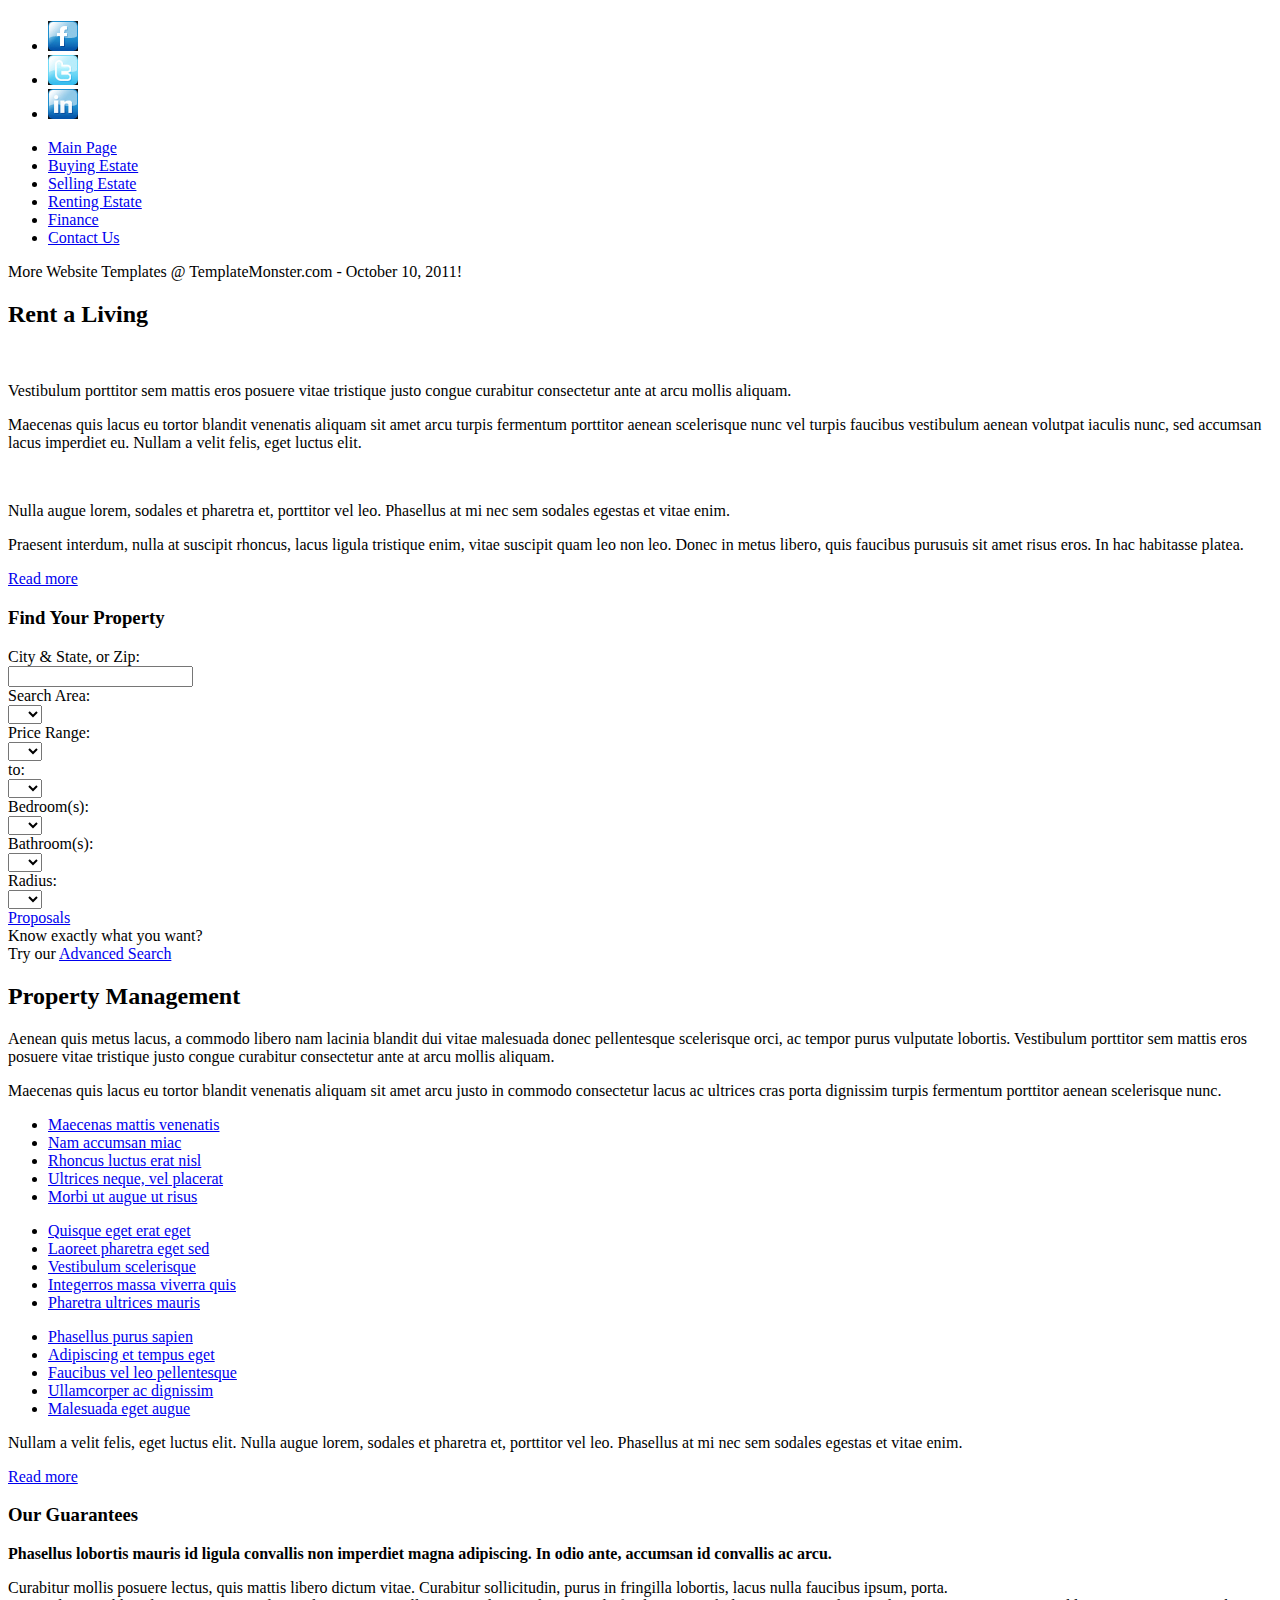
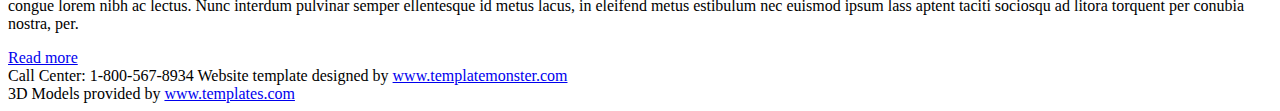
==== Arriendos.html @ a23b0fa2 "Inicio del proyecto" ====
<!DOCTYPE html>
<html lang="en">
	<head>
		<title>Renting Estate</title>
		<meta charset="utf-8">
		<link rel="stylesheet" href="css/reset.css" type="text/css" media="all">
		<link rel="stylesheet" href="css/layout.css" type="text/css" media="all">
		<link rel="stylesheet" href="css/style.css" type="text/css" media="all">
		<script type="text/javascript" src="js/jquery-1.6.js" ></script>
		<script type="text/javascript" src="js/cufon-yui.js"></script>
		<script type="text/javascript" src="js/cufon-replace.js"></script>
  		<script type="text/javascript" src="js/Didact_Gothic_400.font.js"></script>
		<script type="text/javascript" src="js/atooltip.jquery.js"></script>
		<script type="text/javascript" src="js/jquery.jqtransform.js" ></script>
		<script type="text/javascript" src="js/script.js"></script>
		<!--[if lt IE 9]>
			<script type="text/javascript" src="js/html5.js"></script>
			<style type="text/css">
				.bg{ behavior: url(js/PIE.htc); }
			</style>
		<![endif]-->
		<!--[if lt IE 7]>
			<div style=' clear: both; text-align:center; position: relative;'>
				<a href="http://www.microsoft.com/windows/internet-explorer/default.aspx?ocid=ie6_countdown_bannercode"><img src="http://www.theie6countdown.com/images/upgrade.jpg" border="0"  alt="" /></a>
			</div>
		<![endif]-->
	</head>

	<body id="page4">
		<div class="body1">
			<div class="main">
<!-- header -->
				<header>
					<h1><a href="index.html" id="logo"></a></h1>
					<div class="wrapper">
						<ul id="icons">
							<li><a href="#" class="normaltip" title="Facebook"><img src="images/icon1.jpg" alt=""></a></li>
							<li><a href="#" class="normaltip" title="Twitter"><img src="images/icon2.jpg" alt=""></a></li>
							<li><a href="#" class="normaltip" title="Linkedin"><img src="images/icon3.jpg" alt=""></a></li>
						</ul>
					</div>
					<nav>
						<ul id="menu">
							<li><a href="index.html">Main Page</a></li>
							<li><a href="Buying.html">Buying Estate</a></li>
							<li><a href="Selling.html">Selling Estate</a></li>
							<li id="menu_active"><a href="Renting.html">Renting Estate</a></li>
							<li><a href="Finance.html">Finance</a></li>
							<li class="end"><a href="Contacts.html">Contact Us</a></li>
						</ul>
					</nav>
					<div class="ic">More Website Templates @ TemplateMonster.com - October 10, 2011!</div>
				</header>
<!-- / header -->
			</div>
		</div>
<!-- content -->
		<div class="body2">
			<div class="main">
				<section id="content">
					<div class="wrapper">
						<article class="col1">
							<div class="pad2">
								<h2 class="pad_bot1 pad_top1">Rent a Living</h2>
								<div class="wrapper">
									<figure class="left marg_right1"><img src="images/page4_img1.jpg" alt=""></figure>
									<p class="pad_bot1 color2">Vestibulum porttitor sem mattis eros posuere vitae tristique justo congue curabitur consectetur ante at arcu mollis aliquam.</p>
									<p>Maecenas quis lacus eu tortor blandit venenatis aliquam sit amet arcu turpis fermentum porttitor aenean scelerisque nunc vel turpis faucibus vestibulum aenean volutpat iaculis nunc, sed accumsan lacus imperdiet eu. Nullam a velit felis, eget luctus elit.</p>
								</div>
								<div class="wrapper">
									<figure class="left marg_right1 pad_top1"><img src="images/page4_img2.jpg" alt=""></figure>
									<p class="pad_bot1 color2">Nulla augue lorem, sodales et pharetra et, porttitor vel leo. Phasellus at mi nec sem sodales egestas et vitae enim.</p>
									<p>Praesent interdum, nulla at suscipit rhoncus, lacus ligula tristique enim, vitae suscipit quam leo non leo. Donec in metus libero, quis faucibus purusuis sit amet risus eros. In hac habitasse platea.</p>
									<a href="#" class="button">Read more</a>
								</div>
							</div>
						</article>
						<article class="col2">
							<form id="form_1" method="post">
								<div class="pad1">
									<h3>Find Your Property</h3>
									<div class="row">
										City &amp; State, or Zip:<br>
										<input type="text" class="input">
									</div>
									<div class="row_select">
										Search Area:<br>
										<select><option>&nbsp;</option><option>...</option><option>...</option></select>
									</div>
									<div class="row_select">
										<div class="cols">
											Price Range:<br>
											<select><option>&nbsp;</option><option>...</option><option>...</option></select>
										</div>
										<div class="cols pad_left1">
											to:<br>
											<select><option>&nbsp;</option><option>...</option><option>...</option></select>
										</div>
									</div>
									<div class="row_select">
										<div class="cols">
											Bedroom(s):<br>
											<select><option>&nbsp;</option><option>...</option><option>...</option></select>
										</div>
										<div class="cols pad_left1">
											Bathroom(s):<br>
											<select><option>&nbsp;</option><option>...</option><option>...</option></select>
										</div>
									</div>
									<div class="row_select pad_bot1">
										<div class="cols">
											Radius:<br>
											<select><option>&nbsp;</option><option>...</option><option>...</option></select>
										</div>
										<div class="cols pad_left1">
											<a href="#" class="button" onClick="document.getElementById('form_1').submit()">Proposals</a>
										</div>
									</div>
									Know exactly what you want? <br>
									Try our <a href="#">Advanced Search</a>
								</div>
							</form>
						</article>
					</div>
					<div class="wrapper">
						<article class="col1">
							<div class="pad2">
								<h2 class="pad_bot1">Property Management</h2>
								<p class="color2 pad_bot1">Aenean quis metus lacus, a commodo libero nam lacinia blandit dui vitae malesuada donec pellentesque scelerisque orci, ac tempor purus vulputate lobortis. Vestibulum porttitor sem mattis eros posuere vitae tristique justo congue curabitur consectetur ante at arcu mollis aliquam.</p>
								<p class="pad_bot2">Maecenas quis lacus eu tortor blandit venenatis aliquam sit amet arcu justo in commodo consectetur lacus ac ultrices cras porta dignissim turpis fermentum porttitor aenean scelerisque nunc.</p>
							</div>
							<div class="pad_left1">
								<div class="wrapper pad_bot2">
									<article class="cols">
										<ul class="list2">
											<li><a href="#">Maecenas mattis venenatis</a></li>
											<li><a href="#">Nam accumsan miac</a></li>
											<li><a href="#">Rhoncus luctus erat nisl</a></li>
											<li><a href="#">Ultrices neque, vel placerat</a></li>
											<li><a href="#">Morbi ut augue ut risus</a></li>
										</ul>
									</article>
									<article class="cols pad_left1">
										<ul class="list2">
											<li><a href="#">Quisque eget erat eget</a></li>
											<li><a href="#">Laoreet pharetra eget sed</a></li>
											<li><a href="#">Vestibulum scelerisque</a></li>
											<li><a href="#">Integerros massa viverra quis</a></li>
											<li><a href="#">Pharetra ultrices mauris </a></li>
										</ul>
									</article>
									<article class="cols pad_left1">
										<ul class="list2">
											<li><a href="#">Phasellus purus sapien</a></li>
											<li><a href="#">Adipiscing et tempus eget</a></li>
											<li><a href="#">Faucibus vel leo pellentesque</a></li>
											<li><a href="#">Ullamcorper ac dignissim</a></li>
											<li><a href="#">Malesuada eget augue</a></li>
										</ul>
									</article>
								</div>
							</div>
							<div class="pad2">
								<p>Nullam a velit felis, eget luctus elit. Nulla augue lorem, sodales et pharetra et, porttitor vel leo. Phasellus at mi nec sem sodales egestas et vitae enim.</p>
								<a href="#" class="button">Read more</a>
							</div>
						</article>
						<article class="col2">
							<div class="pad1">
								<h3>Our Guarantees</h3>
								<p><strong>Phasellus lobortis mauris id ligula convallis non imperdiet magna adipiscing. In odio ante, accumsan id convallis ac arcu. </strong></p>
								<p>Curabitur mollis posuere lectus, quis mattis libero dictum vitae. Curabitur sollicitudin, purus in fringilla lobortis, lacus nulla faucibus ipsum, porta.<br>
										congue lorem nibh ac lectus. Nunc interdum pulvinar semper ellentesque id metus lacus, in eleifend metus estibulum nec euismod ipsum lass aptent taciti sociosqu ad litora torquent per conubia nostra, per.</p>
								<a href="#" class="button">Read more</a>
							</div>
						</article>
					</div>
				</section>
			</div>
		</div>
<!-- / content -->
		<div class="body4">
			<div class="main">
				<!--footer -->
				<footer>
					<span class="call">Call Center: <span>1-800-567-8934</span></span>
					Website template designed by <a href="http://www.templatemonster.com/" target="_blank" rel="nofollow">www.templatemonster.com</a><br>
					3D Models provided by <a href="http://www.templates.com/product/3d-models/" target="_blank" rel="nofollow">www.templates.com</a>
					<!-- {%FOOTER_LINK} -->
				</footer>
				<!--footer end-->
			</div>
		</div>
		<script type="text/javascript"> Cufon.now(); </script>
	</body>
</html>
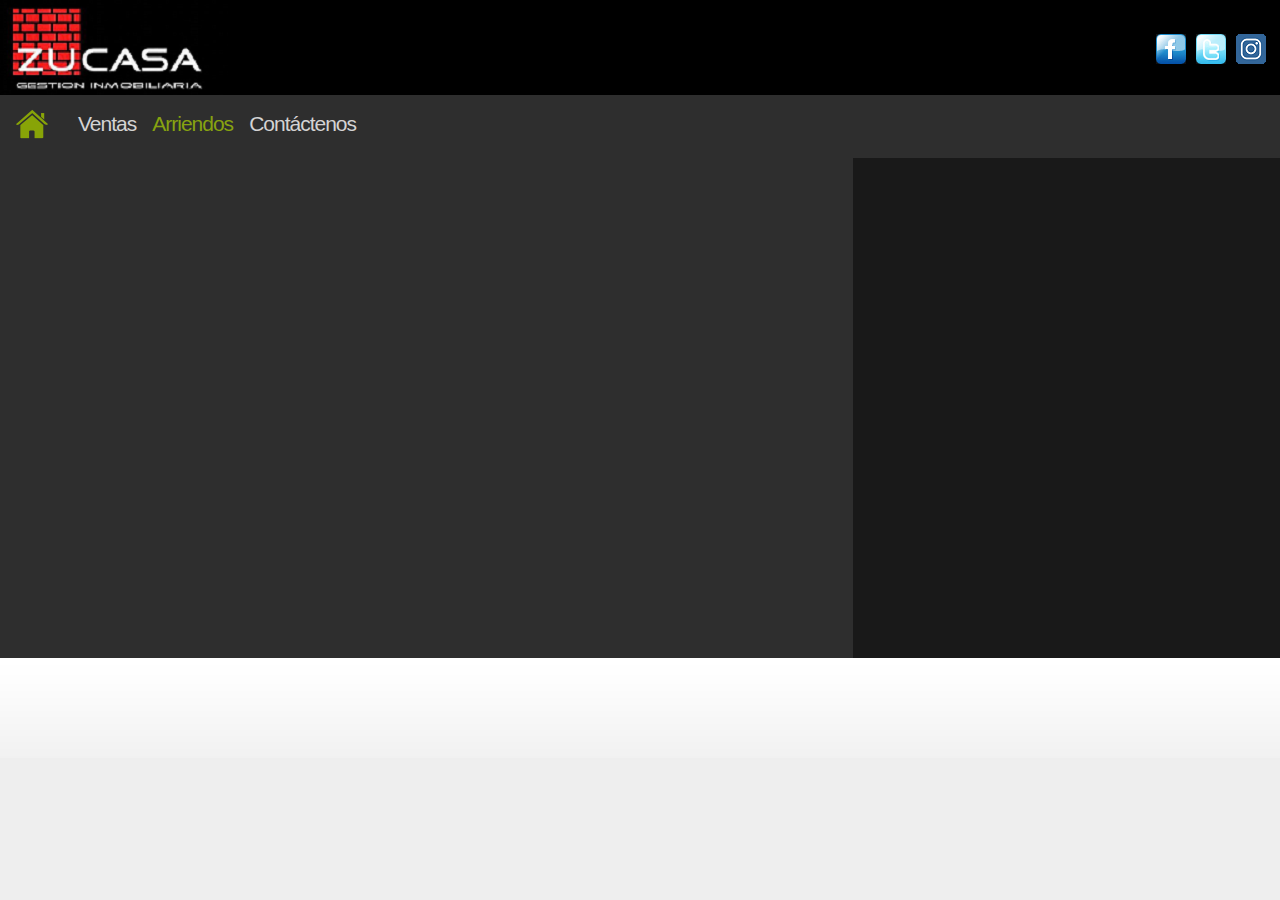
==== commit b5ba09eb: "Ventas y Arriendo - administracion" ====
--- a/Arriendos.html
+++ b/Arriendos.html
@@ -1,196 +1,150 @@
 <!DOCTYPE html>
 <html lang="en">
-	<head>
-		<title>Renting Estate</title>
-		<meta charset="utf-8">
-		<link rel="stylesheet" href="css/reset.css" type="text/css" media="all">
-		<link rel="stylesheet" href="css/layout.css" type="text/css" media="all">
-		<link rel="stylesheet" href="css/style.css" type="text/css" media="all">
-		<script type="text/javascript" src="js/jquery-1.6.js" ></script>
-		<script type="text/javascript" src="js/cufon-yui.js"></script>
-		<script type="text/javascript" src="js/cufon-replace.js"></script>
-  		<script type="text/javascript" src="js/Didact_Gothic_400.font.js"></script>
-		<script type="text/javascript" src="js/atooltip.jquery.js"></script>
-		<script type="text/javascript" src="js/jquery.jqtransform.js" ></script>
-		<script type="text/javascript" src="js/script.js"></script>
-		<!--[if lt IE 9]>
-			<script type="text/javascript" src="js/html5.js"></script>
-			<style type="text/css">
-				.bg{ behavior: url(js/PIE.htc); }
-			</style>
-		<![endif]-->
-		<!--[if lt IE 7]>
-			<div style=' clear: both; text-align:center; position: relative;'>
-				<a href="http://www.microsoft.com/windows/internet-explorer/default.aspx?ocid=ie6_countdown_bannercode"><img src="http://www.theie6countdown.com/images/upgrade.jpg" border="0"  alt="" /></a>
-			</div>
-		<![endif]-->
-	</head>
+<head>
+		<meta charset="UTF-8">
+	    <link rel="icon" href="images/favicon.png"/>
+		<title>ZUCASA - Gestión Inmobiliaria</title>
+		<meta name="viewport" content="width=device-width, user-scalable=no, initial_scale=1.0, minimun-scale=1.0">
+	    <link href="config/librerias/css/responsive.bootstrap.min.css" rel="stylesheet">
+		<link rel="stylesheet" href="config/librerias/css/jquery.fancybox.min.css" />
+		<link rel="stylesheet" href="css/bootstrap.min.css">
+		<link rel="stylesheet" href="css/estilos.css">
 
-	<body id="page4">
-		<div class="body1">
-			<div class="main">
-<!-- header -->
-				<header>
-					<h1><a href="index.html" id="logo"></a></h1>
-					<div class="wrapper">
+</head>
+<body>
+	<div class="container-fliud">
+		<div class="main">
+			<header class="top-nav-bar">
+				<div class="row">
+					<h1 class=col-xs-3><a href="index.html" id="logo"></a></h1>
+					<div class="wrapper col-xs-9">
 						<ul id="icons">
-							<li><a href="#" class="normaltip" title="Facebook"><img src="images/icon1.jpg" alt=""></a></li>
-							<li><a href="#" class="normaltip" title="Twitter"><img src="images/icon2.jpg" alt=""></a></li>
-							<li><a href="#" class="normaltip" title="Linkedin"><img src="images/icon3.jpg" alt=""></a></li>
+							<li><a href="https://www.facebook.com/zucasa.cl/" title="Facebook"><img src="images/icon1.jpg"></a></li>
+							<li><a href="#" title="Twitter"><img src="images/icon2.jpg"></a></li>
+							<li><a href="https://www.instagram.com/zucasa.cl/" title="Instagram"><img src="images/icon4.png"></a></li>
 						</ul>
 					</div>
-					<nav>
-						<ul id="menu">
-							<li><a href="index.html">Main Page</a></li>
-							<li><a href="Buying.html">Buying Estate</a></li>
-							<li><a href="Selling.html">Selling Estate</a></li>
-							<li id="menu_active"><a href="Renting.html">Renting Estate</a></li>
-							<li><a href="Finance.html">Finance</a></li>
-							<li class="end"><a href="Contacts.html">Contact Us</a></li>
-						</ul>
-					</nav>
-					<div class="ic">More Website Templates @ TemplateMonster.com - October 10, 2011!</div>
-				</header>
-<!-- / header -->
-			</div>
+				</div>
+			</header>
 		</div>
-<!-- content -->
+	    <nav class="navbar navbar-expand-md navbar-dark bg-dark">
+	        	<a class="navbar-brand" href="index.html"></a>
+	        	<button class="navbar-toggler" type="button" data-toggle="collapse" data-target="#navbarCollapse" aria-controls="navbarCollapse" aria-expanded="false" aria-label="Toggle navigation">
+	          		<span class="navbar-toggler-icon"></span>
+	        	</button>
+	        	<div class="collapse navbar-collapse" id="navbarCollapse">
+	          		<ul id="menu" class="navbar-nav mr-auto">
+		            	<li>
+		              		<a class="nav-link" href="ventas.html">Ventas <span class="sr-only">(current)</span></a>
+		            	</li>
+		            	<li class="menu_active">
+		              		<a class="nav-link" href="arriendos.html">Arriendos</a>
+		            	</li>
+		            	<li>
+		              		<a class="nav-link" href="contacto.html">Contáctenos</a>
+		            	</li>
+	          		</ul>
+	        	</div>
+	    </nav>		
+
 		<div class="body2">
-			<div class="main">
-				<section id="content">
-					<div class="wrapper">
-						<article class="col1">
-							<div class="pad2">
-								<h2 class="pad_bot1 pad_top1">Rent a Living</h2>
-								<div class="wrapper">
-									<figure class="left marg_right1"><img src="images/page4_img1.jpg" alt=""></figure>
-									<p class="pad_bot1 color2">Vestibulum porttitor sem mattis eros posuere vitae tristique justo congue curabitur consectetur ante at arcu mollis aliquam.</p>
-									<p>Maecenas quis lacus eu tortor blandit venenatis aliquam sit amet arcu turpis fermentum porttitor aenean scelerisque nunc vel turpis faucibus vestibulum aenean volutpat iaculis nunc, sed accumsan lacus imperdiet eu. Nullam a velit felis, eget luctus elit.</p>
+			<section class="main row" >
+				<article id="contenido" class="col-xs-12 col-sm-8 col-md-7 col-lg-8">
+
+		            <section id="gallery-block" class="section-padding">
+		                <div class="container">
+		                    <div id="propiedades"></div>		
+		                </div>
+		            </section>		
+		            <div id="dlg_descripcion_productos" class="modal fade" role="dialog">
+		                <div class="modal-dialog " id="modal_tamaño">
+		                    <div class="modal-content">
+		                        <div class="modal-header">
+									<button type="button" class="close" data-dismiss="modal">&times;</button>
+<!-- 						        	<button type="button" class="btn btn-default" data-dismiss="modal">Close</button> -->
+		                        </div>
+		                        <div class="modal-body" >
+		                            <div id="divContenedorPropiedades" class="row" ></div>
+		                            <div id="divImagenesPropiedades" class="row" ></div>
+		                        </div>
+		                        <div class="modal-footer">
+		                            <button type="button" class="btn btn-default" data-dismiss="modal" style="color: black;">Close</button>
+		                        </div>
+		                    </div>
+		                </div>
+		            </div>
+				</article>
+				<aside class="col-xs-12 col-sm-4 col-md-5 col-lg-4">
+					<form id="form_busqueda" method="post">
+<!-- 						<div class="pad1">
+							<h3>Buscar Propiedades</h3>
+								<label class="wrapper" for="region">Región:</label>
+								<select class="form-control" name="" id="region">
+								</select>
+								<div class="input-group">
+									<div class="cols">
+										<label class="wrapper" for="comuna">Provincia:</label>
+										<select class="form-control" name="" id="provincia">
+										</select>
+									</div>
+									<div class="cols pad_left1">
+										<label class="wrapper" for="comuna">Comuna:</label>
+										<select class="form-control" name="" id="comuna">
+										</select>
+									</div>
 								</div>
-								<div class="wrapper">
-									<figure class="left marg_right1 pad_top1"><img src="images/page4_img2.jpg" alt=""></figure>
-									<p class="pad_bot1 color2">Nulla augue lorem, sodales et pharetra et, porttitor vel leo. Phasellus at mi nec sem sodales egestas et vitae enim.</p>
-									<p>Praesent interdum, nulla at suscipit rhoncus, lacus ligula tristique enim, vitae suscipit quam leo non leo. Donec in metus libero, quis faucibus purusuis sit amet risus eros. In hac habitasse platea.</p>
-									<a href="#" class="button">Read more</a>
+								<label for="sector">Sector:</label>
+								<input class="form-control" type="text" id="sector">
+								<div class="input-group">
+									<div class="cols">
+										<label for="precio_desde">Rango Precios::</label>
+										<input class="form-control" type="text" id="precio_desde">
+									</div>
+									<div class="cols pad_left1">
+										<label for="precio_hasta">Hasta:</label>
+										<input class="form-control" type="text" id="precio_hasta">
+									</div>
 								</div>
-							</div>
-						</article>
-						<article class="col2">
-							<form id="form_1" method="post">
-								<div class="pad1">
-									<h3>Find Your Property</h3>
-									<div class="row">
-										City &amp; State, or Zip:<br>
-										<input type="text" class="input">
+								<div class="input-group">
+									<div class="cols">
+										<label for="dormitorio">Dormitorio(s):</label>
+										<select class="form-control" name="" id="dormitorio">
+											<option value="">&nbsp;</option>
+											<option value="">1</option>
+											<option value="">2</option>
+											<option value="">3</option>
+											<option value="">4</option>
+											<option value="">5</option>
+											<option value="">Más de 5</option>
+										</select>
 									</div>
-									<div class="row_select">
-										Search Area:<br>
-										<select><option>&nbsp;</option><option>...</option><option>...</option></select>
+									<div class="cols pad_left1">
+										<label for="banio">Baño(s):</label>
+										<select class="form-control" name="" id="banio">
+											<option value="">&nbsp;</option>
+											<option value="">1</option>
+											<option value="">2</option>
+											<option value="">3</option>
+											<option value="">Más de 3</option>
+										</select>
 									</div>
-									<div class="row_select">
-										<div class="cols">
-											Price Range:<br>
-											<select><option>&nbsp;</option><option>...</option><option>...</option></select>
-										</div>
-										<div class="cols pad_left1">
-											to:<br>
-											<select><option>&nbsp;</option><option>...</option><option>...</option></select>
-										</div>
-									</div>
-									<div class="row_select">
-										<div class="cols">
-											Bedroom(s):<br>
-											<select><option>&nbsp;</option><option>...</option><option>...</option></select>
-										</div>
-										<div class="cols pad_left1">
-											Bathroom(s):<br>
-											<select><option>&nbsp;</option><option>...</option><option>...</option></select>
-										</div>
-									</div>
-									<div class="row_select pad_bot1">
-										<div class="cols">
-											Radius:<br>
-											<select><option>&nbsp;</option><option>...</option><option>...</option></select>
-										</div>
-										<div class="cols pad_left1">
-											<a href="#" class="button" onClick="document.getElementById('form_1').submit()">Proposals</a>
-										</div>
-									</div>
-									Know exactly what you want? <br>
-									Try our <a href="#">Advanced Search</a>
 								</div>
-							</form>
-						</article>
-					</div>
-					<div class="wrapper">
-						<article class="col1">
-							<div class="pad2">
-								<h2 class="pad_bot1">Property Management</h2>
-								<p class="color2 pad_bot1">Aenean quis metus lacus, a commodo libero nam lacinia blandit dui vitae malesuada donec pellentesque scelerisque orci, ac tempor purus vulputate lobortis. Vestibulum porttitor sem mattis eros posuere vitae tristique justo congue curabitur consectetur ante at arcu mollis aliquam.</p>
-								<p class="pad_bot2">Maecenas quis lacus eu tortor blandit venenatis aliquam sit amet arcu justo in commodo consectetur lacus ac ultrices cras porta dignissim turpis fermentum porttitor aenean scelerisque nunc.</p>
-							</div>
-							<div class="pad_left1">
-								<div class="wrapper pad_bot2">
-									<article class="cols">
-										<ul class="list2">
-											<li><a href="#">Maecenas mattis venenatis</a></li>
-											<li><a href="#">Nam accumsan miac</a></li>
-											<li><a href="#">Rhoncus luctus erat nisl</a></li>
-											<li><a href="#">Ultrices neque, vel placerat</a></li>
-											<li><a href="#">Morbi ut augue ut risus</a></li>
-										</ul>
-									</article>
-									<article class="cols pad_left1">
-										<ul class="list2">
-											<li><a href="#">Quisque eget erat eget</a></li>
-											<li><a href="#">Laoreet pharetra eget sed</a></li>
-											<li><a href="#">Vestibulum scelerisque</a></li>
-											<li><a href="#">Integerros massa viverra quis</a></li>
-											<li><a href="#">Pharetra ultrices mauris </a></li>
-										</ul>
-									</article>
-									<article class="cols pad_left1">
-										<ul class="list2">
-											<li><a href="#">Phasellus purus sapien</a></li>
-											<li><a href="#">Adipiscing et tempus eget</a></li>
-											<li><a href="#">Faucibus vel leo pellentesque</a></li>
-											<li><a href="#">Ullamcorper ac dignissim</a></li>
-											<li><a href="#">Malesuada eget augue</a></li>
-										</ul>
-									</article>
-								</div>
-							</div>
-							<div class="pad2">
-								<p>Nullam a velit felis, eget luctus elit. Nulla augue lorem, sodales et pharetra et, porttitor vel leo. Phasellus at mi nec sem sodales egestas et vitae enim.</p>
-								<a href="#" class="button">Read more</a>
-							</div>
-						</article>
-						<article class="col2">
-							<div class="pad1">
-								<h3>Our Guarantees</h3>
-								<p><strong>Phasellus lobortis mauris id ligula convallis non imperdiet magna adipiscing. In odio ante, accumsan id convallis ac arcu. </strong></p>
-								<p>Curabitur mollis posuere lectus, quis mattis libero dictum vitae. Curabitur sollicitudin, purus in fringilla lobortis, lacus nulla faucibus ipsum, porta.<br>
-										congue lorem nibh ac lectus. Nunc interdum pulvinar semper ellentesque id metus lacus, in eleifend metus estibulum nec euismod ipsum lass aptent taciti sociosqu ad litora torquent per conubia nostra, per.</p>
-								<a href="#" class="button">Read more</a>
-							</div>
-						</article>
-					</div>
-				</section>
-			</div>
+						 		<a href="#" class="button" id="btn_buscar" onClick="document.getElementById('form_busqueda').submit()">Buscar</a>
+						</div> -->
+					</form>
+				</aside>
+			</section>
 		</div>
-<!-- / content -->
-		<div class="body4">
-			<div class="main">
-				<!--footer -->
-				<footer>
-					<span class="call">Call Center: <span>1-800-567-8934</span></span>
-					Website template designed by <a href="http://www.templatemonster.com/" target="_blank" rel="nofollow">www.templatemonster.com</a><br>
-					3D Models provided by <a href="http://www.templates.com/product/3d-models/" target="_blank" rel="nofollow">www.templates.com</a>
-					<!-- {%FOOTER_LINK} -->
-				</footer>
-				<!--footer end-->
-			</div>
+		<div>
+			<footer id="datos_contacto" class="body4">
+			</footer>
 		</div>
-		<script type="text/javascript"> Cufon.now(); </script>
-	</body>
-</html>+        <script src="js/jquery.min.js" type="text/javascript"></script>
+        <script src="js/bootstrap.min.js" type="text/javascript"></script>
+    	<script src="config/librerias/js/jquery-validation/dist/jquery.validate.js" type="text/javascript"></script>
+		<script src="config/librerias/js/jquery.fancybox.min.js"></script>
+        <script src="js/arriendos.js" type="text/javascript"></script>
+        <script src="js/busqueda.js" type="text/javascript"></script>
+	</div>
+</body>
+</html>	--- a/css/estilos.css
+++ b/css/estilos.css
@@ -0,0 +1,371 @@
+@import '../fonts/font-awesome-4.7.0/css/font-awesome.min.css';
+
+body {background:#eee;border:0;font:12px Arial, Helvetica, sans-serif;line-height:20px}
+.container { background: #2e2e2e;}
+.main { margin:0 auto;width:100%}
+/*.body1 {background:url(../images/bg_top.gif) top repeat-x}*/
+.body2 {background:#2e2e2e}
+.body3 {background:#191919}
+.body4 {background:url(../images/bg_footer.gif) top repeat-x}
+aside {background: #191919;color:#fff;}
+
+/* main layout */
+/*a {color: #007bff;text-decoration: none;background-color: transparent;-webkit-text-decoration-skip: objects;}
+a:hover {text-decoration:none}*/
+h1 {margin-left:-7px;position:absolute;z-index:2;background:url(../images/logo_img.png) 0 0 no-repeat;height:95px;padding-left:191px;padding-top:28px}
+h2 {font-size:37px;color:#fff; line-height:1.2em;padding:28px 0 27px 0;letter-spacing:-1px}
+h2.pad_bot1 {padding-bottom:17px}
+h2.pad_top1 {padding-top:18px}
+h3 {font-size:24px;color:#87a310;line-height:1.2em;padding:19px 0 19px 0}
+h3.pad_top1 {padding-top:22px}
+h4 { font-size:27px;color:#fff;line-height:1.2em;padding:10px 0 23px 70px;letter-spacing:-1px}
+h4.img1 {background:url(../images/page1_img1.jpg) 0 0 no-repeat}
+h4.img2 {background:url(../images/page1_img2.jpg) 0 0 no-repeat}
+h4.img3 {background:url(../images/page1_img3.jpg) 0 0 no-repeat}
+p {padding-bottom:20px}
+
+/* header */
+header {position:relative;height:95px; background-color: black}
+.wrapper {width:100%;overflow:hidden}
+#logo {display:block;background:url(../images/logo.gif) 0 0 no-repeat;width:213px;height:38px;text-indent:-9999px}
+#icons {float:right;padding:34px 29px 0 0}
+#icons li {float:left;padding-left:10px}
+
+#menu .end {background:none;padding-right:0}
+#menu li a {display:inline-block;overflow:hidden;font-size:21px;color:#d4d3d3;line-height:1.2em;text-decoration:none;letter-spacing:-1px}
+#menu li a:hover, #menu .menu_active a {color:#87a310}
+li {list-style: none;}
+
+/*Menu*/
+.bg-dark {background-color: #2e2e2e !important;}
+.navbar-expand-md {
+    -webkit-box-orient: horizontal;
+    -webkit-box-direction: normal;
+    -ms-flex-flow: row nowrap;
+    flex-flow: row nowrap;
+    -webkit-box-pack: start;
+    -ms-flex-pack: start;
+    justify-content: flex-start;
+}
+.navbar {
+    position: relative;
+    display: -webkit-box;
+    display: -ms-flexbox;
+    display: flex;
+    -ms-flex-wrap: wrap;
+    flex-wrap: wrap;
+    -webkit-box-align: center;
+    -ms-flex-align: center;
+    align-items: center;
+    -webkit-box-pack: justify;
+    -ms-flex-pack: justify;
+    justify-content: space-between;
+    padding: .5rem 1rem;
+}
+.navbar-dark .navbar-brand {
+    color: #fff;
+}
+.navbar-brand {
+    display: inline-block;
+    padding-top: .3125rem;
+    padding-bottom: .3125rem;
+    margin-right: 1rem;
+    font-size: 1.25rem;
+    line-height: inherit;
+    white-space: nowrap;
+    display:block;
+    background:url(../images/icon-home.png) 0 0 no-repeat;
+    width:38px;
+    height:38px;
+    text-indent:-9999px;
+}
+.navbar-nav .nav-link:hover {color: rgba(255,255,255,.75);}
+
+
+/*Carousel Propiedades*/
+/*.carousel-img {width:1025px;height:500px; }*/
+.carousel-img {width:100%;height:70%; }
+.carousel-indicators .active {background-color: #87a310;}
+.carousel-caption {
+  position: absolute;
+  height: 100px;
+  right: 0%;
+  bottom: 0px;
+  left: 0%;
+  z-index: 10;
+  padding-top: 0px;
+  padding-bottom: 0px;
+  color: #fff;
+  text-align: center;
+  background-color:#2e2e2e;
+  opacity:.8;
+}
+.carousel-indicators {
+  position: absolute;
+  right: 0;
+  bottom: 1px;
+  left: 0;
+  z-index: 15;
+  display: -webkit-box;
+  display: -ms-flexbox;
+  display: flex;
+  -webkit-box-pack: center;
+  -ms-flex-pack: center;
+  justify-content: right;
+  padding-left: 0;
+  margin-right: 3%;
+  margin-left: 15%;
+  list-style: none;
+}
+
+/*Formulario Busqueda*/
+#form_busqueda {background:#191919;height:500px;padding-bottom:16px;color:#bababa}
+#form_busqueda h3 {padding:23px 0 4px 0;border-bottom:1px solid #8c8c8c;margin-bottom:15px}
+#form_busqueda label {padding-top:3px;margin-bottom: .1rem; display: inherit;}
+#form_busqueda select.form-control:not([size]):not([multiple]) {height: calc(2rem + 2px);}
+#form_busqueda .input {background:#fff; font:12px Arial, Helvetica, sans-serif;color:#191919;float:left;padding:3px 10px;height:14px;width:191px !important}
+#form_busqueda .row {min-height:46px;width:100%}
+#form_busqueda .row_select {min-height:46px;width:100%}
+#form_busqueda .cols {width:50%}
+#form_busqueda .pad_left1 {padding-left:13px}
+#form_busqueda .button {margin-top:17px;background-image:url(../images/button_bg_form.png);width:94px}
+#form_busqueda .pad_bot1 {padding-bottom:9px}
+#form_busqueda .pad1 {padding:0 33px}
+.form-control {
+    display: block;
+    width: 100%;
+    padding: .375rem .75rem;
+    font-size: 1rem;
+    line-height: 1.25;
+    color: #495057;
+    background-color: #fff;
+    background-clip: padding-box;
+    border: 1px solid #ced4da;
+    border-radius: .25rem;
+    transition: border-color .15s ease-in-out,box-shadow .15s ease-in-out;
+}
+
+
+
+/* footer */
+footer {height:100px;width:100%;color:#191919;padding:15px 30px 20px 30px;font-size:13px}
+footer a{}
+footer a:hover{}
+.maintitle {font-size: 19px;font-weight: 600;color:#87a310;letter-spacing: 1px;margin: 0 0 30px;padding: 0;}
+.call {float:right;font-size:32px;color:#87a310;line-height:1.2em;letter-spacing:-1px;padding-top:2px}
+.call span {font-size:31px;color:#191919}
+dt {font-weight: 700;margin-left: 1.3rem;}
+dd {margin-bottom: 0rem;margin-left: 1.3rem;}
+
+/*Formulario Contacto*/
+#ContactForm {background:#454545;height:500px;padding-bottom:16px;color:#bababa}
+#ContactForm h3 {padding:23px 0 4px 0;border-bottom:1px solid #8c8c8c;margin-bottom:15px}
+#ContactForm span {width:70%}
+#ContactForm .wrapper {min-height:30px; padding-top: 15px;}
+#ContactForm .textarea_box {min-height:100px;width:100%;overflow:hidden;padding-bottom:10px}
+#ContactForm a {margin-right:10px;float:left}
+#ContactForm .input {width:254px;background:#fff;padding:3px 10px;color:#191919;font:12px Arial, Helvetica, sans-serif;height:14px}
+#ContactForm textarea {overflow:auto;background:#fff;padding:3px 10px;color:#191919;font:12px Arial, Helvetica, sans-serif;height:100px;margin:0}
+
+/*Formulario Login*/
+#form_login {background:#191919;height:400px;padding-bottom:16px;color:#bababa}
+#form_login h3 {padding:23px 0 4px 0;border-bottom:1px solid #8c8c8c;margin-bottom:15px}
+#form_login h3 {padding:23px 0 4px 0;border-bottom:1px solid #8c8c8c;margin-bottom:15px}
+#form_login .input {background:#fff; font:12px Arial, Helvetica, sans-serif;color:#191919;float:left;padding:3px 10px;height:14px;width:191px !important}
+#form_login .row {min-height:46px;width:100%}
+#form_login .cols {width:50%}
+#form_login .pad_left1 {padding-left:23px}
+#form_login .button {margin-top:17px;background-image:url(../images/button_bg_form.png);width:94px}
+/*#form_login .button {display:inline-block;width:89px;line-height:26px;height:26px;color:#fff;text-decoration:none;background:url(../../images/button_bg_form.png) 0 0 no-repeat;text-align:center}
+#form_login .button:hover {background-position:bottom;color:#191919}
+*/#form_login .pad_bot1 {padding-bottom:9px}
+#form_login .pad1 {padding:0 33px}
+#form_login .wrapper {padding-top: 15px}
+
+/*-------------------------------------------------------------*/
+/*Alertas*/
+.hidden {display: none !important;}
+.alert {border: 1px solid transparent;border-radius: 4px;position: relative;padding: 0;margin-bottom: 0;border: 1px solid transparent;border-radius: .25rem;}
+/* Tooltips */
+.aToolTip {	border:1px solid #fff;background:#87a310;color:#fff;margin:0;padding:2px 10px;font-size:11px}
+.aToolTip .aToolTipContent {position:relative;margin:0;padding:0}
+a.aToolTipCloseBtn {display:block;height:20px;width:20px;overflow:hidden;background:url(../images/loading/close.gif) no-repeat;text-indent:-9999px;outline:none;position:absolute;top:-15px;right:-20px}
+/* content */
+#content {padding-top:20px;padding-bottom:32px}
+#content2 {padding-bottom:40px}
+.pad1 {padding:0 30px 0 33px}
+.pad2 {padding:0 28px 0 30px}
+.pad_left1 {padding-left:30px}
+.pad_bot1 {padding-bottom:5px}
+.pad_bot2 {padding-bottom:14px}
+.pad_bot3 {padding-bottom:40px}
+.marg_right1 {margin-right:39px}
+.pad_top1 {padding-top:14px}
+.button {display:inline-block;width:89px;line-height:26px;height:26px;color:#fff;text-decoration:none;background:url(../images/button_bg.png) 0 0 no-repeat;text-align:center}
+.button:hover {background-position:bottom;color:#191919}
+.color1 {color:#87a310} 
+.color2 {color:#fff}
+.list1 {margin-top:-5px}
+.list1 li {line-height:29px}
+.list1 li a, .list2 li a {padding-left:14px;background:url(../images/marker_1.gif) 0 5px no-repeat}
+.list1 li a:hover, .list2 li a:hover {background-position:0 -24px}
+.list2 {margin-top:-2px;margin-bottom:-2px}
+.list2 {line-height:27px}
+.date {float:left;width:66px;padding-bottom:20px}
+.date strong {font-size:50px;line-height:1.2em;color:#87a310;display:block;margin-top:-10px;margin-left:-3px;letter-spacing:-3px}
+.date span {font-size:24px;color:#fff;line-height:1.2em;display:block;margin-top:-13px;margin-left:2px;letter-spacing:-1px}
+.address span {float:left;width:81px}
+
+/*Ventas*/
+/*Dialogos*/
+.container-detalle {width: 970px;}
+.modal-content {
+    position: relative;
+    background-color: #fff;
+    -webkit-background-clip: padding-box;
+    background-clip: padding-box;
+    border: 1px solid #999;
+    border: 1px solid rgba(0,0,0,.2);
+    border-radius: 6px;
+    outline: 0;
+    -webkit-box-shadow: 0 3px 9px rgba(0,0,0,.5);
+    box-shadow: 0 3px 9px rgba(0,0,0,.5);
+}
+.modal-body {background: #c7c1c1;position: relative;padding: 15px;}
+.modal-dialog {max-width: 90%;margin: 1.75rem auto;}
+.modal-header {padding: 15px;border-bottom: 1px solid #e5e5e5;background: #eee;justify-content: flex-end;}
+.modal-footer {background: #eee;}
+
+.btn {border: 1px solid #b6b4b4;}
+
+#modal_tamaño {width: 80% !important;}
+
+#propiedades {background: #454545;}
+
+#tlt_text_prod {color: black;}
+
+.img_animacion:hover {
+  vertical-align: middle;
+  border-style: solid;
+  border-color: #8c8c8c;
+}
+
+.port-title {
+    background-color: #dad3d3;
+    bottom: 0;
+    color: #87a310;
+    font-size: 15px;
+    font-weight: 600;
+    letter-spacing: .1px;
+    padding: 10px 25px;
+    position: absolute;
+    right: 1px;
+    text-transform: uppercase;
+}
+
+#propiedades h3 {padding:23px 0 4px 0;border-bottom:1px solid #8c8c8c;margin-bottom:15px}
+#propiedades .row {
+    display: -webkit-box;
+    display: -ms-flexbox;
+    display: flex;
+    -ms-flex-wrap: wrap;
+    flex-wrap: wrap;
+    margin-right: 5px;
+    margin-left: 5px;
+}
+
+#divContenedorPropiedades .carousel-inner > .item > a > img, .carousel-inner > .item > img, .img-responsive, .thumbnail a > img, .thumbnail > img {
+    display: block;
+    max-width: 100%;
+    height: 95%;
+}
+#divContenedorPropiedades .row {
+    display: -webkit-box;
+    display: -ms-flexbox;
+    display: flex;
+    -ms-flex-wrap: wrap;
+    flex-wrap: wrap;
+    margin-right: 1px;
+    margin-left: 1px;
+}
+#divContenedorPropiedades h3 {padding:23px 0 4px 0;border-bottom:1px solid #8c8c8c;margin-bottom:15px}
+
+#divContenedorPropiedades .btn:focus, .btn:active, button:focus, button:active {
+  outline: none !important;
+  box-shadow: none !important;
+}
+
+#image-gallery .modal-footer{
+  display: block;
+}
+
+#divContenedorPropiedades .thumb{
+  margin-top: 15px;
+  margin-bottom: 15px;
+}
+
+/*#divImagenesPropiedades .modal-body {background: #c7c1c1;position: relative;padding: 15px; height: 600px;}
+#divImagenesPropiedades .modal-dialog {max-width: 60%; max-height: 60%; margin: 1.75rem auto;}
+*/
+
+/*Nueva Galeria*/
+#demo {
+  height:100%;
+  position:relative;
+  overflow:hidden;
+}
+
+
+.green{
+  background-color:#6fb936;
+}
+        .thumb{
+            margin-bottom: 30px;
+        }
+        
+        .page-top{
+            margin-top:85px;
+        }
+
+   
+img.zoom {
+    width: 100%;
+    height: 200px;
+    border-radius:5px;
+    object-fit:cover;
+    -webkit-transition: all .3s ease-in-out;
+    -moz-transition: all .3s ease-in-out;
+    -o-transition: all .3s ease-in-out;
+    -ms-transition: all .3s ease-in-out;
+}
+        
+ 
+.transition {
+    -webkit-transform: scale(1.2); 
+    -moz-transform: scale(1.2);
+    -o-transform: scale(1.2);
+    transform: scale(1.2);
+}
+/*    .modal-header {
+   
+     border-bottom: none;
+}
+    .modal-title {
+        color:#000;
+    }
+    .modal-footer{
+      display:none;  
+    }
+*/
+
+
+#resultado h3 {padding:23px 0 4px 0;border-bottom:1px solid #8c8c8c;margin-bottom:15px}
+#resultado .row {
+    display: -webkit-box;
+    display: -ms-flexbox;
+    display: flex;
+    -ms-flex-wrap: wrap;
+    flex-wrap: wrap;
+    margin-right: 5px;
+    margin-left: 5px;
+}
